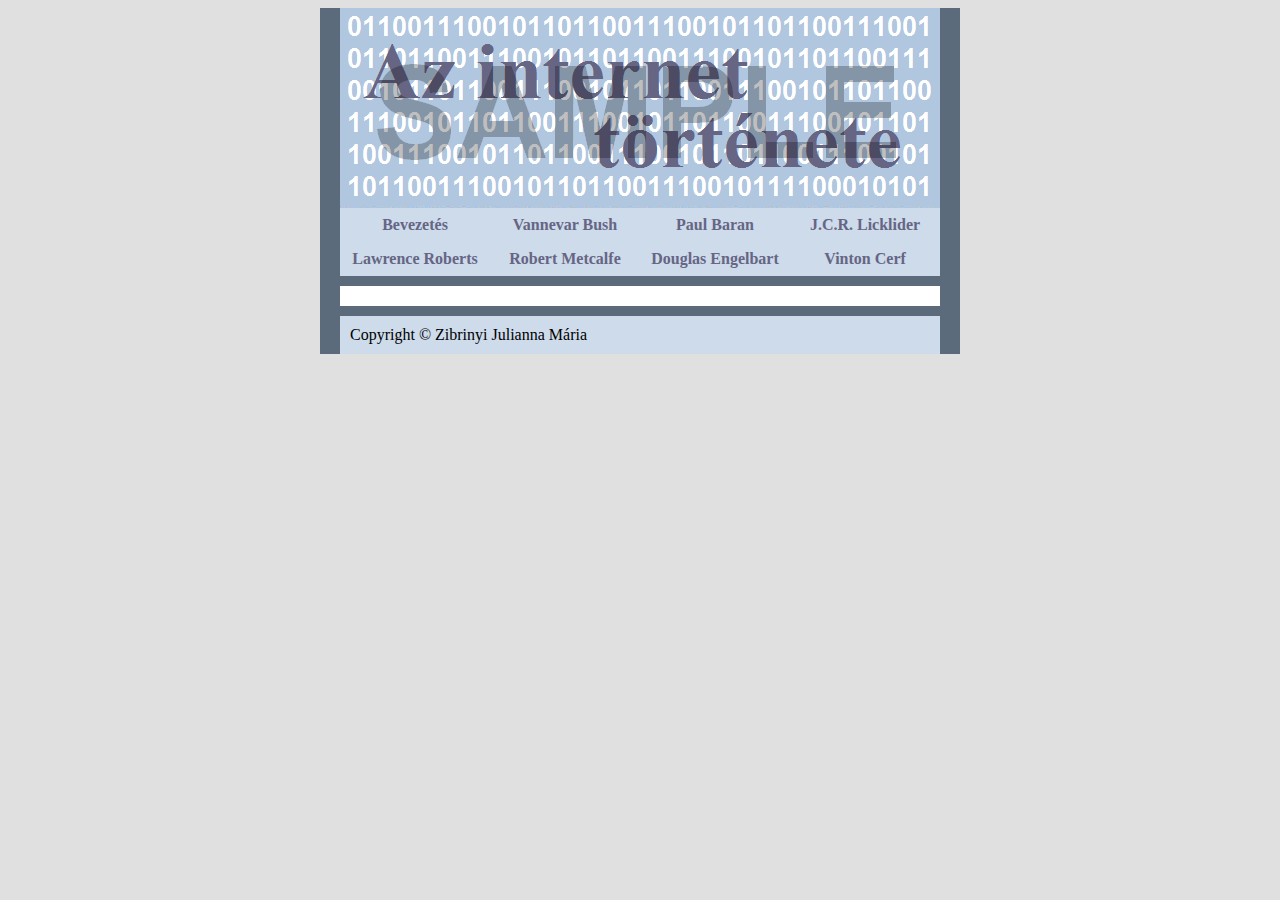
==== bush.html @ 59b32997 "add bush.html" ====
<!DOCTYPE html>
<html lang="hu">

<head>
    <meta charset="UTF-8">
    <meta http-equiv="X-UA-Compatible" content="IE=edge">
    <meta name="viewport" content="width=device-width, initial-scale=1.0">
    <title>Document</title>
    <link rel="stylesheet" href="style.css">
</head>

<body>
    <div id="container">
        <div id="header">
            <img src="cim.sample.png" alt="">
        </div>
        <div id="nav">
            <ul>
                <li><a href="tortenet.html">Bevezetés</a></li>
                <li><a href="bush.html" class="active">Vannevar Bush</a></li>
                <li><a href="#">Paul Baran</a></li>
                <li><a href="#">J.C.R. Licklider</a></li>
                <li><a href="#">Lawrence Roberts</a></li>
                <li><a href="#">Robert Metcalfe</a></li>
                <li><a href="#">Douglas Engelbart</a></li>
                <li><a href="#">Vinton Cerf</a></li>
            </ul>
        </div>
        <div id="content">

        </div>
        <div id="footer">
            Copyright &copy; Zibrinyi Julianna Mária
        </div>
    </div>
</body>

</html>
---- style.css ----
body {
	color: black;
	background-color: #e0e0e0;
}

p {
	text-align: justify;
}

a, a:link, a:visited, a:active {
color: #666584;
}

/* Középső hasáb */
#container {
	width: 600px;
	margin: auto;
	background-color: #5c6b7b;
	padding: 0 20px 0 20px;
}

/* Fejléc */
#heder{
	margin-bottom: 10px;
}

#header img {
	display: block;
}


/* Navigációs sáv */
#nav {
	margin-bottom: 10px;
}

#nav ul {
    overflow: hidden;
    list-style: none;
    margin: 0;
    padding: 0;
}

#nav li {
    float: left;
}

#nav a {
	display: block;
	width: 150px;
	text-decoration: none;
	padding: 0.5em 0;
	font-weight: bold;
	text-align:center;
	background-color: #CDDBEB;
}

#nav a:hover {
	background-color: #B1B7DF;
}

/* Tartalom */
#content {
	margin-bottom: 10px;
	padding: 10px;
	background-color: white;
}

/*Lábléc  */
#footer {
	margin-bottom: 10px;
	padding: 10px;
	background-color: #CDDBEB;
}

/* További stílusok */
.center {
	text-align: center;
}

.jobbra {
	float: right;
}

.active {
	background-color: white;
}
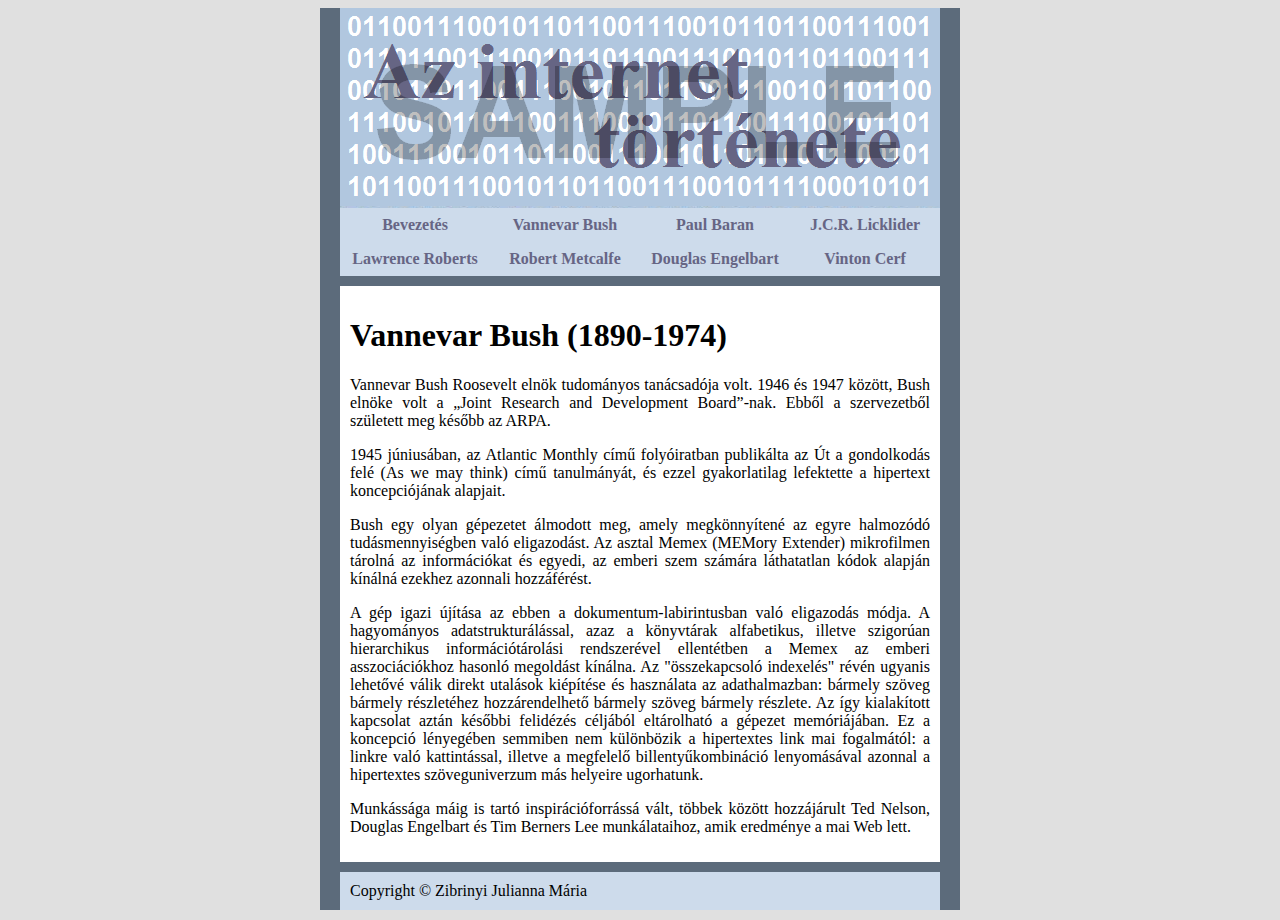
==== commit 5ad51b42: "5.feladat" ====
--- a/bush.html
+++ b/bush.html
@@ -27,7 +27,12 @@
             </ul>
         </div>
         <div id="content">
-
+            <h1>Vannevar Bush (1890-1974)</h1>
+            <p>Vannevar Bush Roosevelt elnök tudományos tanácsadója volt. 1946 és 1947 között, Bush elnöke volt a „Joint Research and Development Board”-nak. Ebből a szervezetből született meg később az ARPA.</p>
+            <p>1945 júniusában, az Atlantic Monthly című folyóiratban publikálta az Út a gondolkodás felé (As we may think) című tanulmányát, és ezzel gyakorlatilag lefektette a hipertext koncepciójának alapjait.</p>
+            <p>Bush egy olyan gépezetet álmodott meg, amely megkönnyítené az egyre halmozódó tudásmennyiségben való eligazodást. Az asztal Memex (MEMory Extender) mikrofilmen tárolná az információkat és egyedi, az emberi szem számára láthatatlan kódok alapján kínálná ezekhez azonnali hozzáférést.</p>
+            <p>A gép igazi újítása az ebben a dokumentum-labirintusban való eligazodás módja. A hagyományos adatstrukturálással, azaz a könyvtárak alfabetikus, illetve szigorúan hierarchikus információtárolási rendszerével ellentétben a Memex az emberi asszociációkhoz hasonló megoldást kínálna. Az "összekapcsoló indexelés" révén ugyanis lehetővé válik direkt utalások kiépítése és használata az adathalmazban: bármely szöveg bármely részletéhez hozzárendelhető bármely szöveg bármely részlete. Az így kialakított kapcsolat aztán későbbi felidézés céljából eltárolható a gépezet memóriájában. Ez a koncepció lényegében semmiben nem különbözik a hipertextes link mai fogalmától: a linkre való kattintással, illetve a megfelelő billentyűkombináció lenyomásával azonnal a hipertextes szöveguniverzum más helyeire ugorhatunk.</p>
+            <p>Munkássága máig is tartó inspirációforrássá vált, többek között hozzájárult Ted Nelson, Douglas Engelbart és Tim Berners Lee munkálataihoz, amik eredménye a mai Web lett.</p>
         </div>
         <div id="footer">
             Copyright &copy; Zibrinyi Julianna Mária
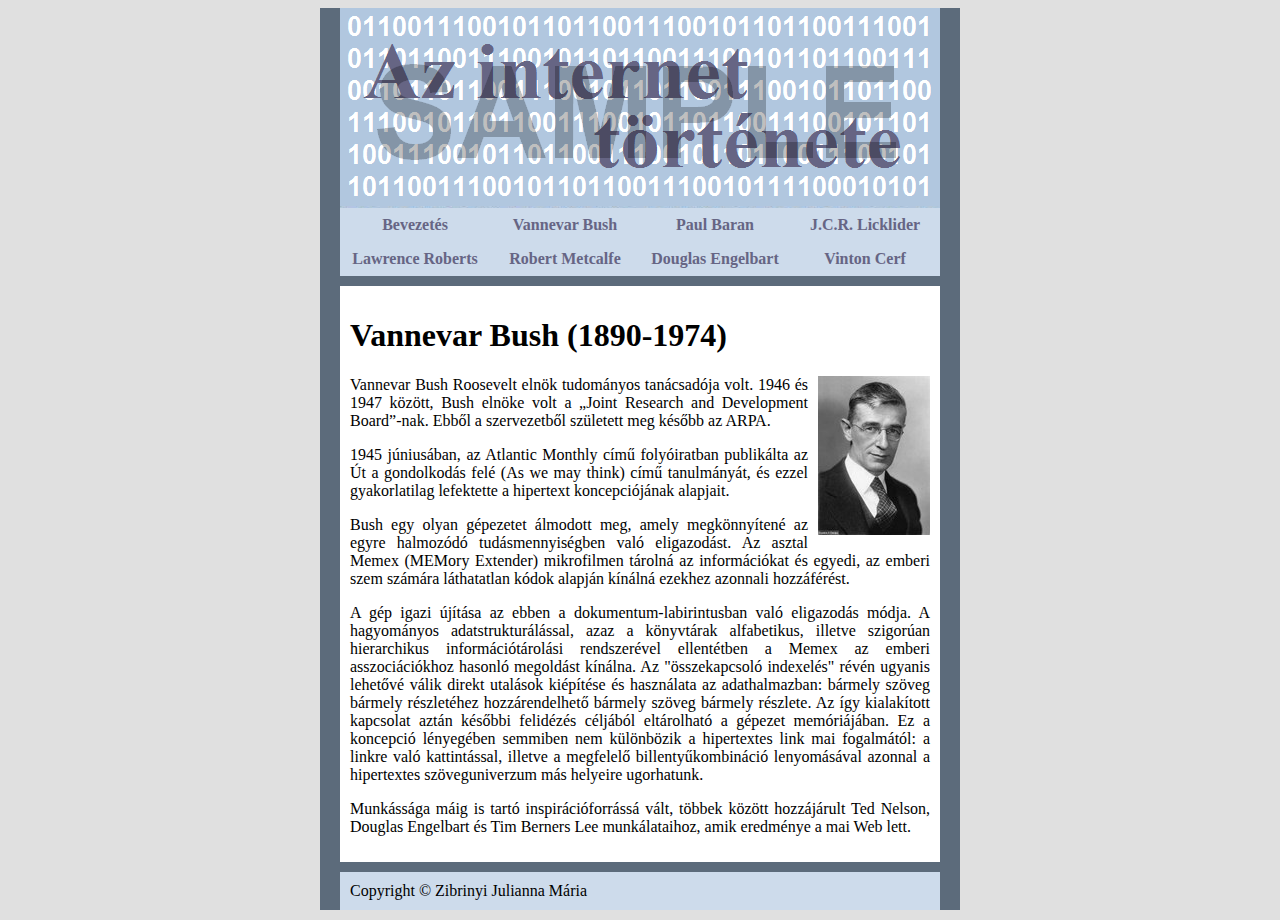
==== commit b722ac32: "6.feladat" ====
--- a/bush.html
+++ b/bush.html
@@ -28,6 +28,7 @@
         </div>
         <div id="content">
             <h1>Vannevar Bush (1890-1974)</h1>
+            <img src="vannevarbush.jpg" alt="Vannevar Bush" class="jobbra">
             <p>Vannevar Bush Roosevelt elnök tudományos tanácsadója volt. 1946 és 1947 között, Bush elnöke volt a „Joint Research and Development Board”-nak. Ebből a szervezetből született meg később az ARPA.</p>
             <p>1945 júniusában, az Atlantic Monthly című folyóiratban publikálta az Út a gondolkodás felé (As we may think) című tanulmányát, és ezzel gyakorlatilag lefektette a hipertext koncepciójának alapjait.</p>
             <p>Bush egy olyan gépezetet álmodott meg, amely megkönnyítené az egyre halmozódó tudásmennyiségben való eligazodást. Az asztal Memex (MEMory Extender) mikrofilmen tárolná az információkat és egyedi, az emberi szem számára láthatatlan kódok alapján kínálná ezekhez azonnali hozzáférést.</p>
--- a/style.css
+++ b/style.css
@@ -80,6 +80,7 @@
 
 .jobbra {
 	float: right;
+	margin-left: 10px;
 }
 
 .active {
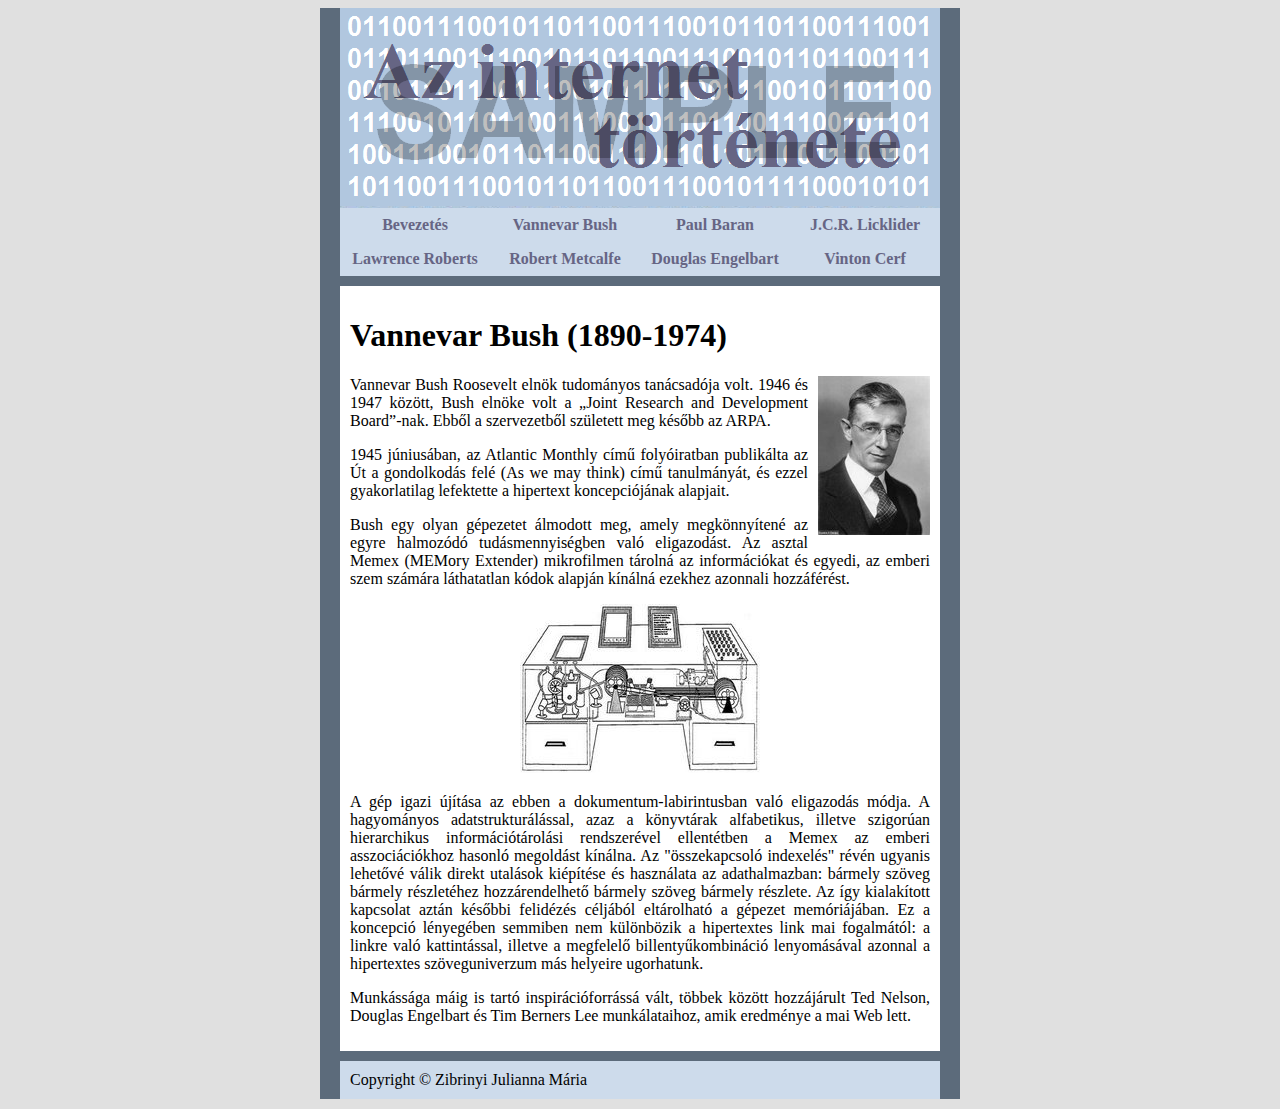
==== commit 81a10c2c: "7.feladat" ====
--- a/bush.html
+++ b/bush.html
@@ -32,6 +32,7 @@
             <p>Vannevar Bush Roosevelt elnök tudományos tanácsadója volt. 1946 és 1947 között, Bush elnöke volt a „Joint Research and Development Board”-nak. Ebből a szervezetből született meg később az ARPA.</p>
             <p>1945 júniusában, az Atlantic Monthly című folyóiratban publikálta az Út a gondolkodás felé (As we may think) című tanulmányát, és ezzel gyakorlatilag lefektette a hipertext koncepciójának alapjait.</p>
             <p>Bush egy olyan gépezetet álmodott meg, amely megkönnyítené az egyre halmozódó tudásmennyiségben való eligazodást. Az asztal Memex (MEMory Extender) mikrofilmen tárolná az információkat és egyedi, az emberi szem számára láthatatlan kódok alapján kínálná ezekhez azonnali hozzáférést.</p>
+            <p class="center"><img src="memex.jpg" alt="Memex"></p>
             <p>A gép igazi újítása az ebben a dokumentum-labirintusban való eligazodás módja. A hagyományos adatstrukturálással, azaz a könyvtárak alfabetikus, illetve szigorúan hierarchikus információtárolási rendszerével ellentétben a Memex az emberi asszociációkhoz hasonló megoldást kínálna. Az "összekapcsoló indexelés" révén ugyanis lehetővé válik direkt utalások kiépítése és használata az adathalmazban: bármely szöveg bármely részletéhez hozzárendelhető bármely szöveg bármely részlete. Az így kialakított kapcsolat aztán későbbi felidézés céljából eltárolható a gépezet memóriájában. Ez a koncepció lényegében semmiben nem különbözik a hipertextes link mai fogalmától: a linkre való kattintással, illetve a megfelelő billentyűkombináció lenyomásával azonnal a hipertextes szöveguniverzum más helyeire ugorhatunk.</p>
             <p>Munkássága máig is tartó inspirációforrássá vált, többek között hozzájárult Ted Nelson, Douglas Engelbart és Tim Berners Lee munkálataihoz, amik eredménye a mai Web lett.</p>
         </div>
